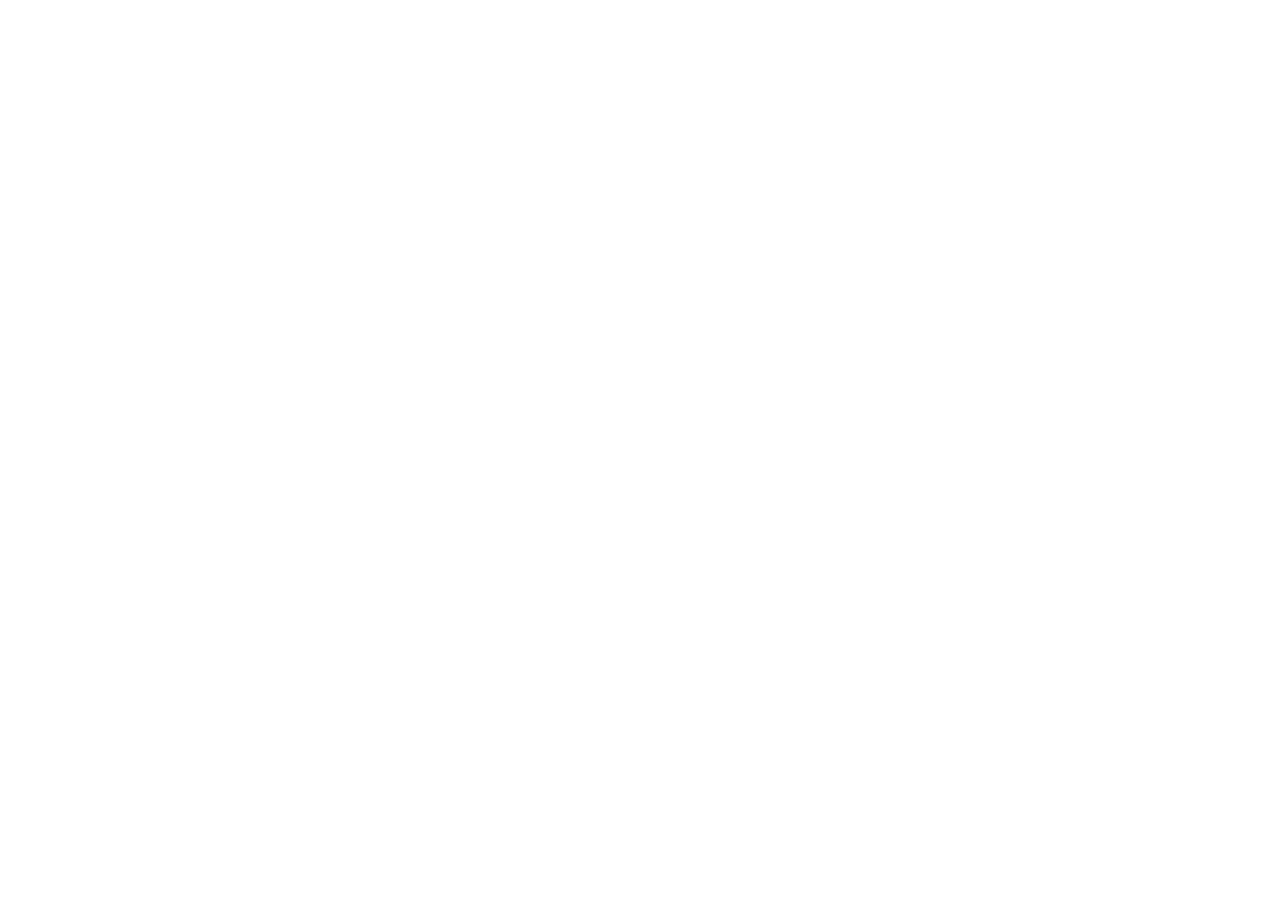
==== Basic-JavaScript/index.html @ 903a9a41 "Added if....else and else if statements" ====
<!DOCTYPE html>
<html lang="en">
<head>
    <meta charset="UTF-8">
    <meta name="viewport" content="width=device-width, initial-scale=1.0">
    <title>Basics JavaScripts Assignment</title>
    <script differ src="index.js"></script>
    
</head>
<body>
    
</body>
</html>
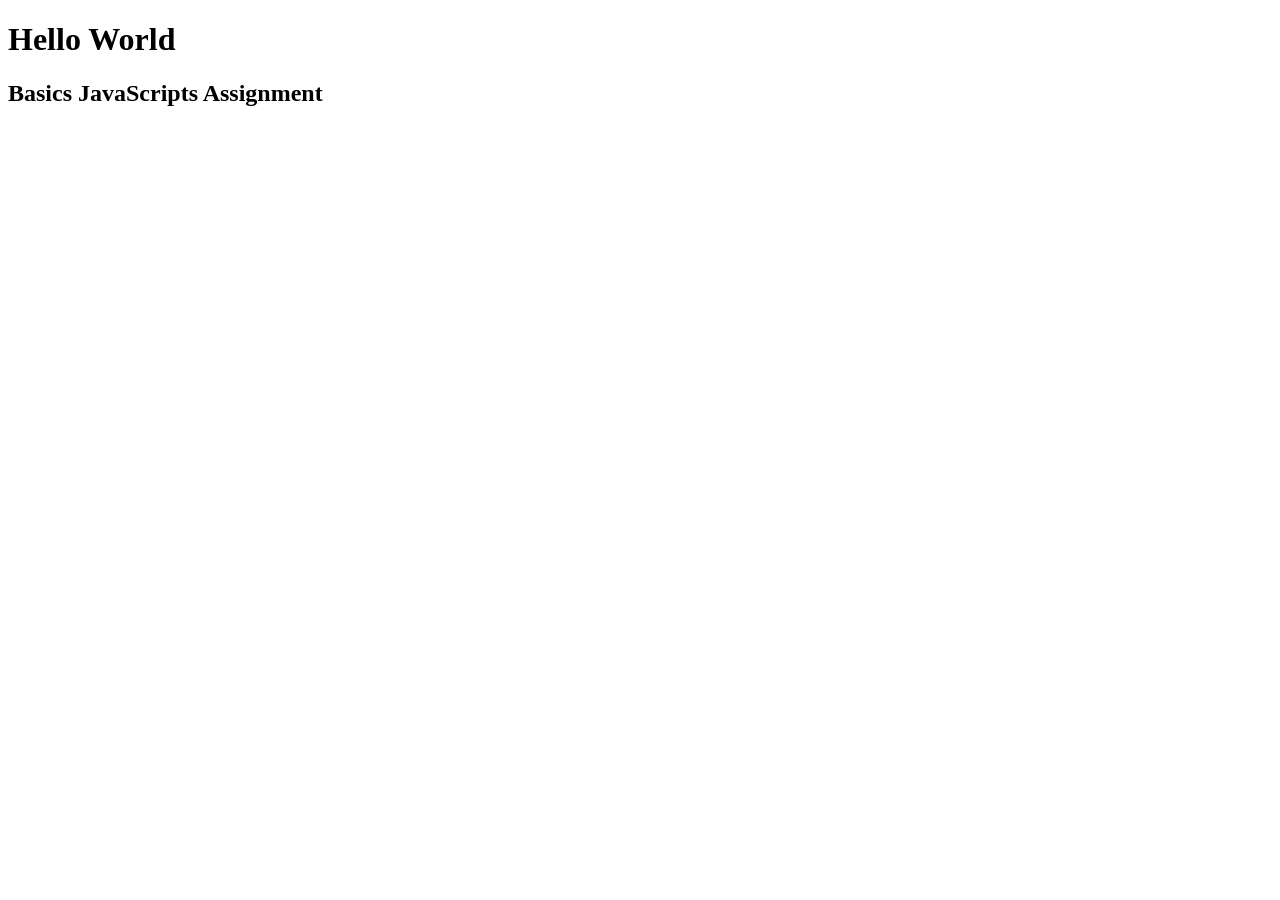
==== commit 97477c54: "Update index.html" ====
--- a/Basic-JavaScript/index.html
+++ b/Basic-JavaScript/index.html
@@ -4,10 +4,26 @@
     <meta charset="UTF-8">
     <meta name="viewport" content="width=device-width, initial-scale=1.0">
     <title>Basics JavaScripts Assignment</title>
-    <script differ src="index.js"></script>
+    <script differ <style>
+        body{
+            background-color: black;
+        }
+        h1{
+            text-align: center;
+            font-family: sans-serif;
+            color: beige;
+        }
+        h2{
+            text-align: center;
+            font-family: sans-serif;
+            color: beige;
+        }
+
+    </style> src="index.js"></script>
     
 </head>
 <body>
-    
+    <h1> Hello World </h1> 
+    <h2>Basics JavaScripts Assignment</h2>
 </body>
-</html>+</html>
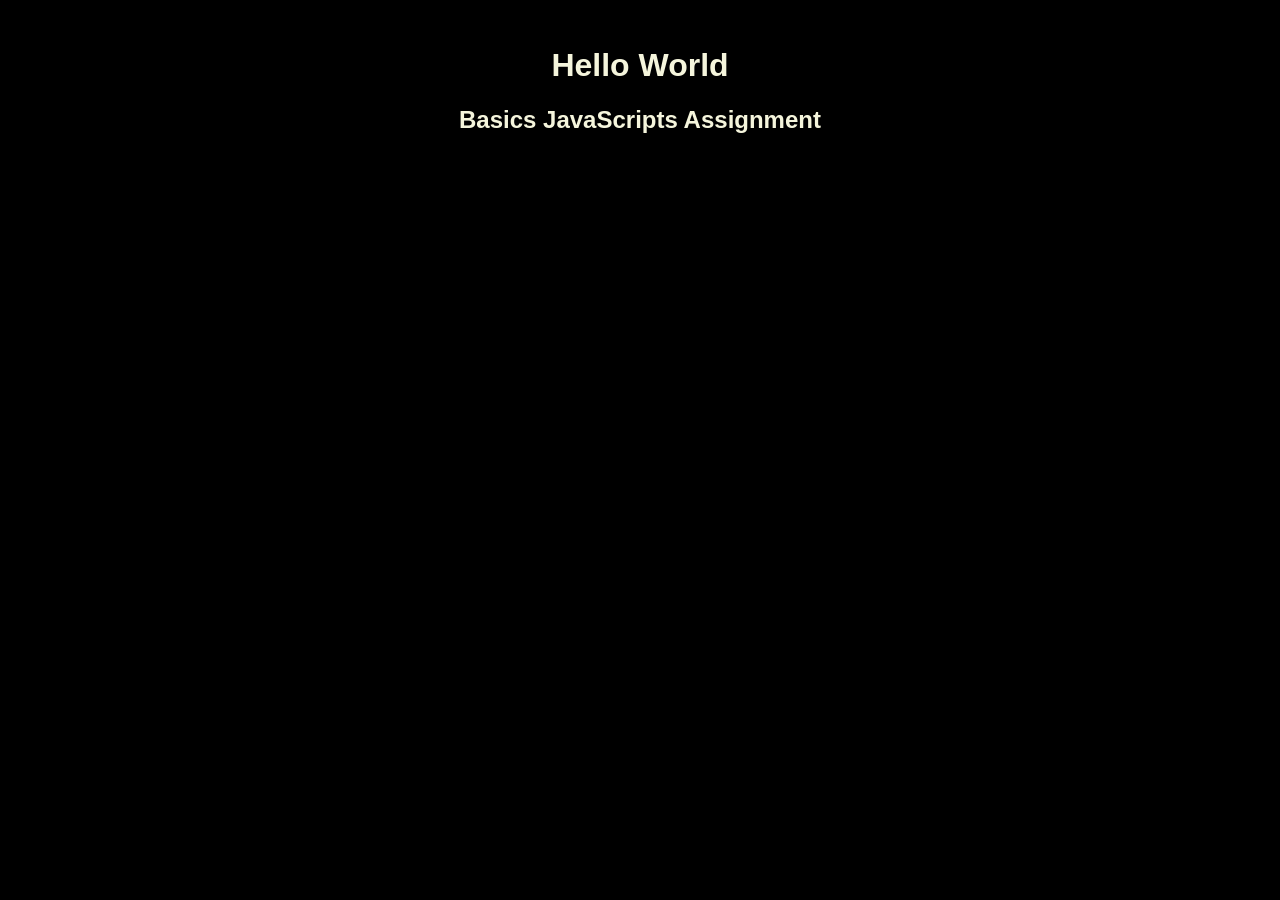
==== commit 80b996f8: "Update index.html" ====
--- a/Basic-JavaScript/index.html
+++ b/Basic-JavaScript/index.html
@@ -4,7 +4,8 @@
     <meta charset="UTF-8">
     <meta name="viewport" content="width=device-width, initial-scale=1.0">
     <title>Basics JavaScripts Assignment</title>
-    <script differ <style>
+    <script differ src="index.js"></script> 
+    <style>
         body{
             background-color: black;
         }
